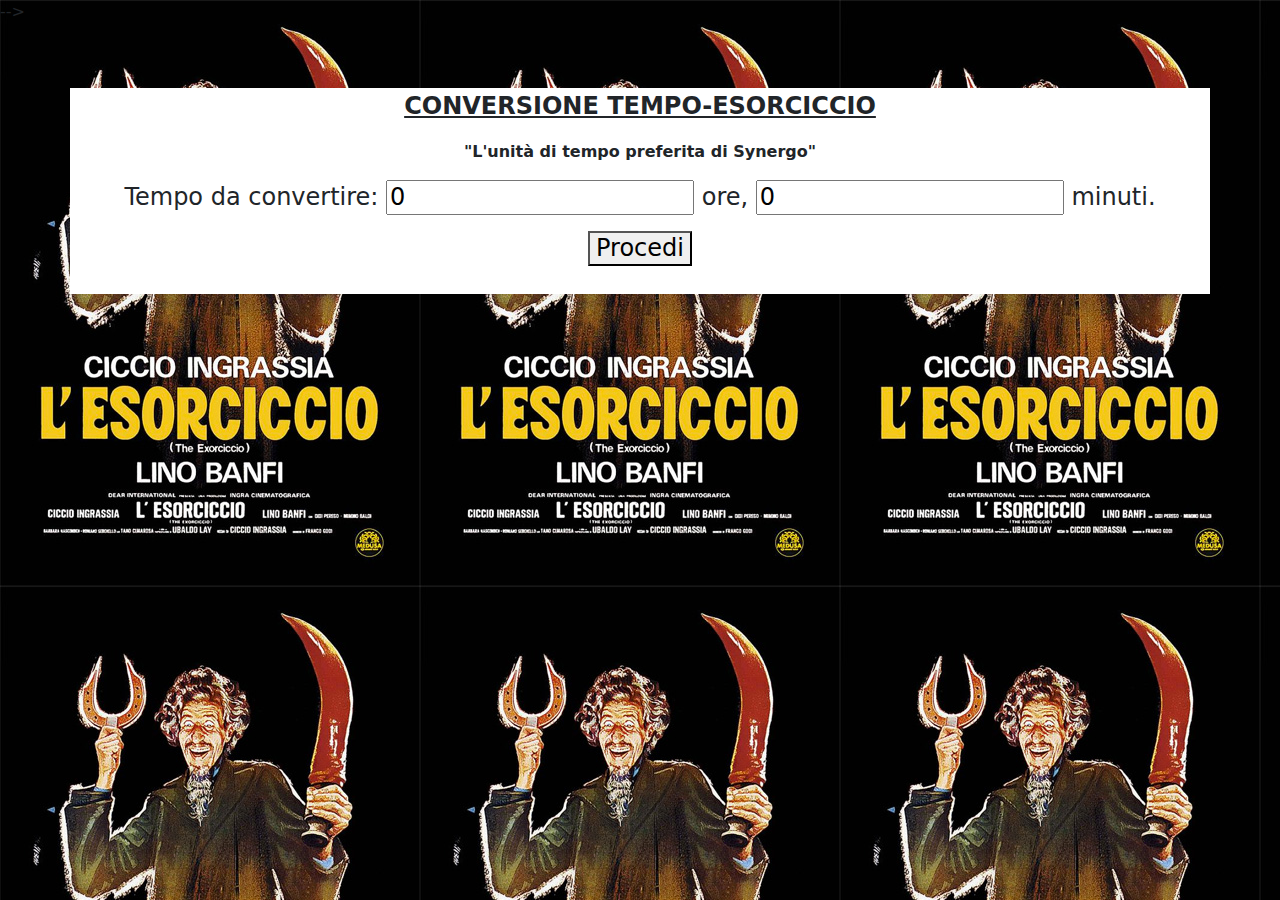
==== Ingrassia.html @ a1b3228a "Caricamento file" ====
<html>
	<script>

function ciccio(){
let hours = document.getElementById("hours").value;
let minutes = document.getElementById("min").value;
let mess='';




if(!hours)
	hours=0;
if(!minutes)
	minutes=0;

hours=parseInt(hours,10);
minutes=parseInt(minutes,10);

if(cn(hours)&& cn(minutes)){
	if(minutes==0){
		mess="<br><b class='grasvert'>" + hours;
		if(hours==1){
			mess += " ora equivale a ";}
		else
			mess += " ore equivalgono a ";}

	else if(hours==0){
		mess="<br><b class='grasvert'>" + minutes;
		if(minutes==1){
			mess += " minuto equivale a ";}
		else
			mess += " minuti equivalgono a ";}
		
		else{
			
			mess="<br><b class='grasvert'>" + hours;
			if(hours==1)
				mess += " ora e ";
			else
				mess += " ore e ";
			
			mess+= minutes;
			if(minutes==1)
				mess += " minuto equivalgono a ";
			else
				mess += " minuti equivalgono a ";}	

	Ciccio = 90;

		console.log(minutes);
	   minutes += (hours*60);
	   console.log(minutes);
	   
	   if(MCD(minutes,Ciccio)==1){
		mess+=minutes+"/"+Ciccio + " di Esorciccio</b>";}
	   else if(minutes%Ciccio==0){
		   intCiccio = minutes/Ciccio;
		   if((intCiccio)==1){
		   mess+= intCiccio + " Esorciccio.</b>";}
			else{
			mess+= intCiccio + " Esorcicci.</b>";}}
	   else{
		  mess+=(minutes/MCD(minutes,Ciccio)) + "/" + Ciccio/MCD(minutes,Ciccio)+" di Esorciccio</b>";}
}

console.log(mess);
var container = document.getElementById('containerTEXT');
container.innerHTML = mess;}


	function cn(data){
		if(data>0 || data<=0){
    return true;
    //echo "Numero";
	}
		else
	return false;
  //echo "Non numero";
  }
  
   function MCD(n1,n2){
   divisore = 0;
    for(i=1;i<=n1;i++){
	if((n1%i==0)&&(n2%i==0)){ 
		divisore=i;}}
    return divisore;}
 
	</script>
	<head>
		<title>Conversione Tempo-Esorciccio</title>
	</head>
	<link href="https://cdn.jsdelivr.net/npm/bootstrap@5.3.3/dist/css/bootstrap.min.css" rel="stylesheet" integrity="sha384-QWTKZyjpPEjISv5WaRU9OFeRpok6YctnYmDr5pNlyT2bRjXh0JMhjY6hW+ALEwIH" crossorigin="anonymous">
	<body style="background-image: url('locandina.jpg');>
	<!-- <div class="jumbotron jumbotron-fluid" > -->
        <div class="container" style="background-color:#ffffff;margin-top:5%;"> 
		<p align="center"><font size="5"><strong><u>
			CONVERSIONE TEMPO-ESORCICCIO
		</u></strong></font></p>
		<p align="center"><font size="3"><strong>
			"L'unit&#224 di tempo preferita di Synergo"
		</strong></font></p>
		<h4><form method='post' action='Ingrassia.html'>
		<center><p>Tempo da convertire: <input type="number" name="hours" id="hours" min=0 value=0> ore, 
				<input type="number" name="min" id="min" min=0 value=0> minuti.</p>
		<button type="button" onclick="ciccio()">Procedi</button></form>
		
		<div id="containerTEXT"></div>
		<br></center>
		</div>
	</body>
</html>
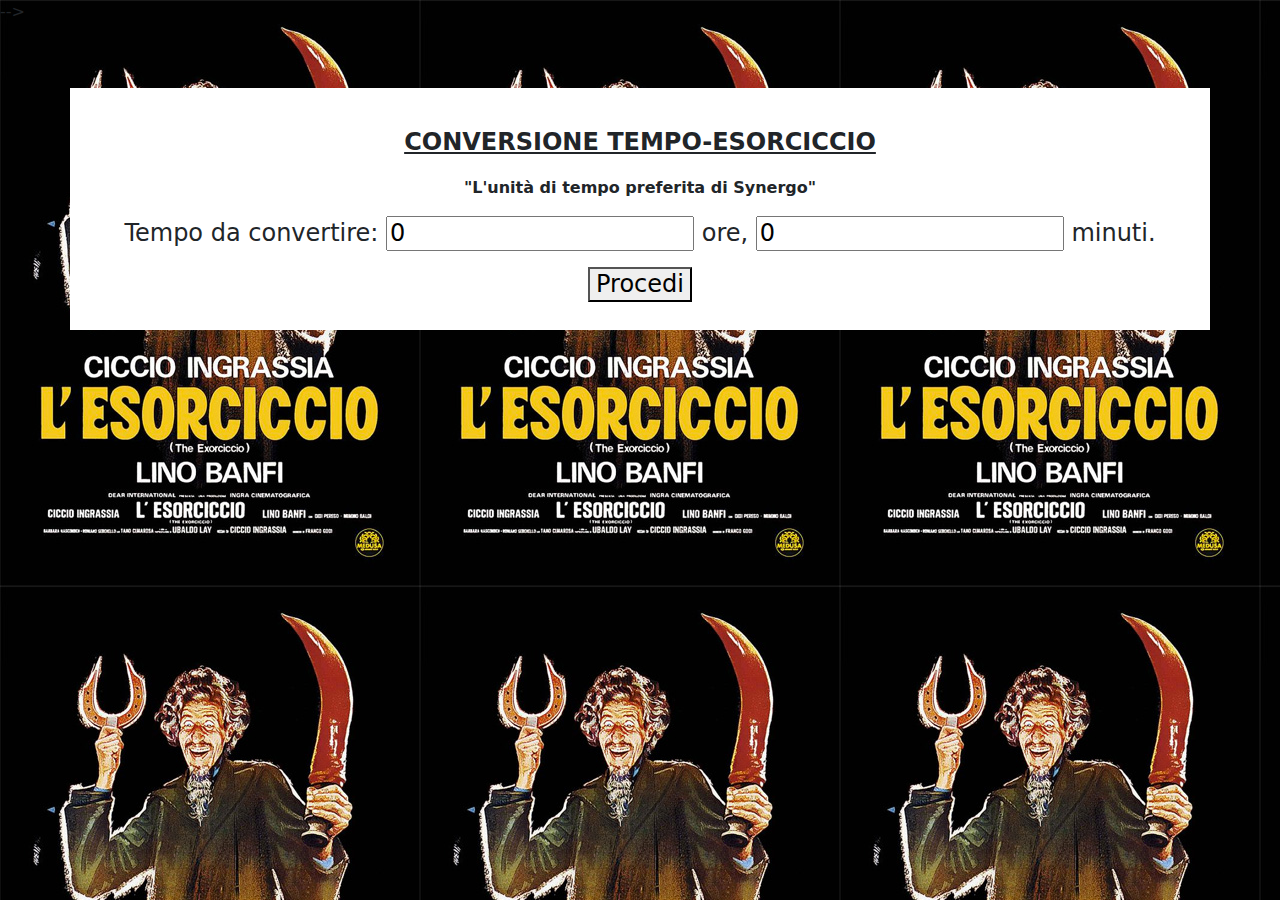
==== commit aa5fcff5: "Update Ingrassia.html" ====
--- a/Ingrassia.html
+++ b/Ingrassia.html
@@ -94,7 +94,7 @@
 	<body style="background-image: url('locandina.jpg');>
 	<!-- <div class="jumbotron jumbotron-fluid" > -->
         <div class="container" style="background-color:#ffffff;margin-top:5%;"> 
-		<p align="center"><font size="5"><strong><u>
+		<p align="center"><font size="5"><strong><u><br>
 			CONVERSIONE TEMPO-ESORCICCIO
 		</u></strong></font></p>
 		<p align="center"><font size="3"><strong>
@@ -105,7 +105,7 @@
 				<input type="number" name="min" id="min" min=0 value=0> minuti.</p>
 		<button type="button" onclick="ciccio()">Procedi</button></form>
 		
-		<div id="containerTEXT"></div>
+		<div id="containerTEXT" class='grasvert'></div>
 		<br></center>
 		</div>
 	</body>
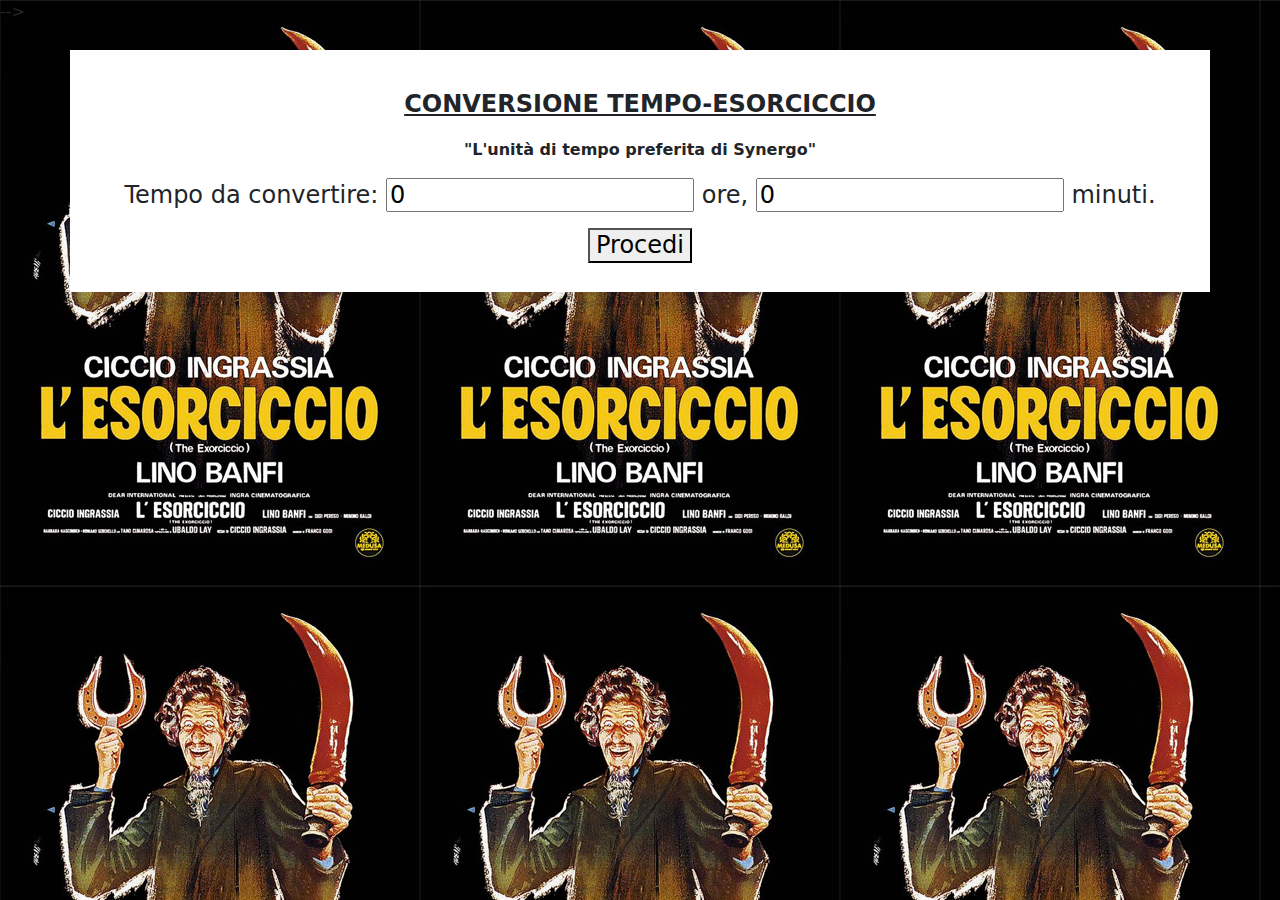
==== commit 05849469: "Update Ingrassia.html" ====
--- a/Ingrassia.html
+++ b/Ingrassia.html
@@ -1,4 +1,5 @@
 <html>
+	<meta name="viewport" content="width=device-width, initial-scale=1.0">
 	<script>
 
 function ciccio(){
@@ -93,7 +94,7 @@
 	<link href="https://cdn.jsdelivr.net/npm/bootstrap@5.3.3/dist/css/bootstrap.min.css" rel="stylesheet" integrity="sha384-QWTKZyjpPEjISv5WaRU9OFeRpok6YctnYmDr5pNlyT2bRjXh0JMhjY6hW+ALEwIH" crossorigin="anonymous">
 	<body style="background-image: url('locandina.jpg');>
 	<!-- <div class="jumbotron jumbotron-fluid" > -->
-        <div class="container" style="background-color:#ffffff;margin-top:5%;"> 
+        <div class="container" style="background-color:#ffffff;margin-top:2%;"> 
 		<p align="center"><font size="5"><strong><u><br>
 			CONVERSIONE TEMPO-ESORCICCIO
 		</u></strong></font></p>
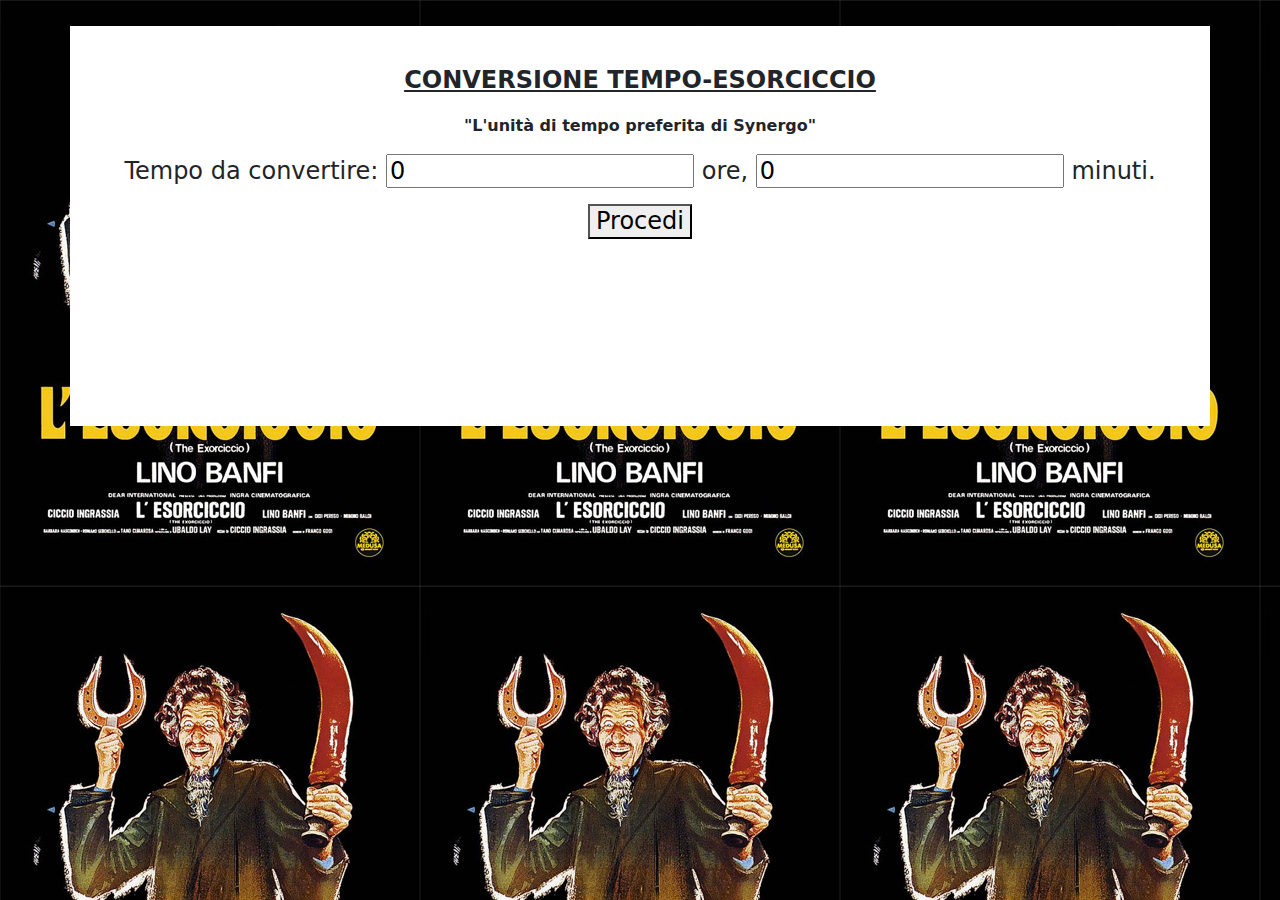
==== commit 43b234be: "Inizio migliorie grafiche" ====
--- a/Ingrassia.html
+++ b/Ingrassia.html
@@ -20,14 +20,14 @@
 
 if(cn(hours)&& cn(minutes)){
 	if(minutes==0){
-		mess="<br><b class='grasvert'>" + hours;
+		mess=hours;
 		if(hours==1){
 			mess += " ora equivale a ";}
 		else
 			mess += " ore equivalgono a ";}
 
 	else if(hours==0){
-		mess="<br><b class='grasvert'>" + minutes;
+		mess=minutes;
 		if(minutes==1){
 			mess += " minuto equivale a ";}
 		else
@@ -35,7 +35,7 @@
 		
 		else{
 			
-			mess="<br><b class='grasvert'>" + hours;
+			mess=hours;
 			if(hours==1)
 				mess += " ora e ";
 			else
@@ -54,15 +54,15 @@
 	   console.log(minutes);
 	   
 	   if(MCD(minutes,Ciccio)==1){
-		mess+=minutes+"/"+Ciccio + " di Esorciccio</b>";}
+		mess+=minutes+"/"+Ciccio + " di Esorciccio.";}
 	   else if(minutes%Ciccio==0){
 		   intCiccio = minutes/Ciccio;
 		   if((intCiccio)==1){
-		   mess+= intCiccio + " Esorciccio.</b>";}
+		   mess+= intCiccio + " Esorciccio.";}
 			else{
-			mess+= intCiccio + " Esorcicci.</b>";}}
+			mess+= intCiccio + " Esorcicci.";}}
 	   else{
-		  mess+=(minutes/MCD(minutes,Ciccio)) + "/" + Ciccio/MCD(minutes,Ciccio)+" di Esorciccio</b>";}
+		  mess+=(minutes/MCD(minutes,Ciccio)) + "/" + Ciccio/MCD(minutes,Ciccio)+" di Esorciccio.";}
 }
 
 console.log(mess);
@@ -90,11 +90,13 @@
 	</script>
 	<head>
 		<title>Conversione Tempo-Esorciccio</title>
+		<link rel="stylesheet" href="cssfile.css">
 	</head>
 	<link href="https://cdn.jsdelivr.net/npm/bootstrap@5.3.3/dist/css/bootstrap.min.css" rel="stylesheet" integrity="sha384-QWTKZyjpPEjISv5WaRU9OFeRpok6YctnYmDr5pNlyT2bRjXh0JMhjY6hW+ALEwIH" crossorigin="anonymous">
-	<body style="background-image: url('locandina.jpg');>
+	<body>
 	<!-- <div class="jumbotron jumbotron-fluid" > -->
-        <div class="container" style="background-color:#ffffff;margin-top:2%;"> 
+		<!-- style="background-image: url('locandina.jpg'); repeat 0 0" -->
+        <div class="container"> 
 		<p align="center"><font size="5"><strong><u><br>
 			CONVERSIONE TEMPO-ESORCICCIO
 		</u></strong></font></p>
@@ -105,8 +107,8 @@
 		<center><p>Tempo da convertire: <input type="number" name="hours" id="hours" min=0 value=0> ore, 
 				<input type="number" name="min" id="min" min=0 value=0> minuti.</p>
 		<button type="button" onclick="ciccio()">Procedi</button></form>
-		
-		<div id="containerTEXT" class='grasvert'></div>
+		<br><br>
+		<div id="containerTEXT" class='grasvert' style="padding: 50px 0; border: 20px yellow;"></div>
 		<br></center>
 		</div>
 	</body>
--- a/cssfile.css
+++ b/cssfile.css
@@ -0,0 +1,35 @@
+/* Created by TopStyle Trial - www.topstyle4.com */
+
+body{
+background-color: #b0e0e6;
+background: #ede4c5 url('locandina.jpg') repeat 0 0;	
+}
+
+.container {
+  height: 400px;
+  width: 50%;
+  background-color: #ffffff;
+  margin-top: 2%;
+  border: 20px yellow;
+}
+
+.tab td,th{
+background-color: white;
+padding: 3px;
+}
+.tab{
+	border-collapse: collapse;
+}
+.erreur{
+	color: #cd853f;
+}
+.grasvert{
+color: green;
+font-size: 30px;
+}
+
+/*
+     Code �crit le 11/01/2021 � N'djam�na au Tchad par 
+     TARGOTO CHRISTIAN
+     contact: 23560316682/ct@chrislink.net
+*/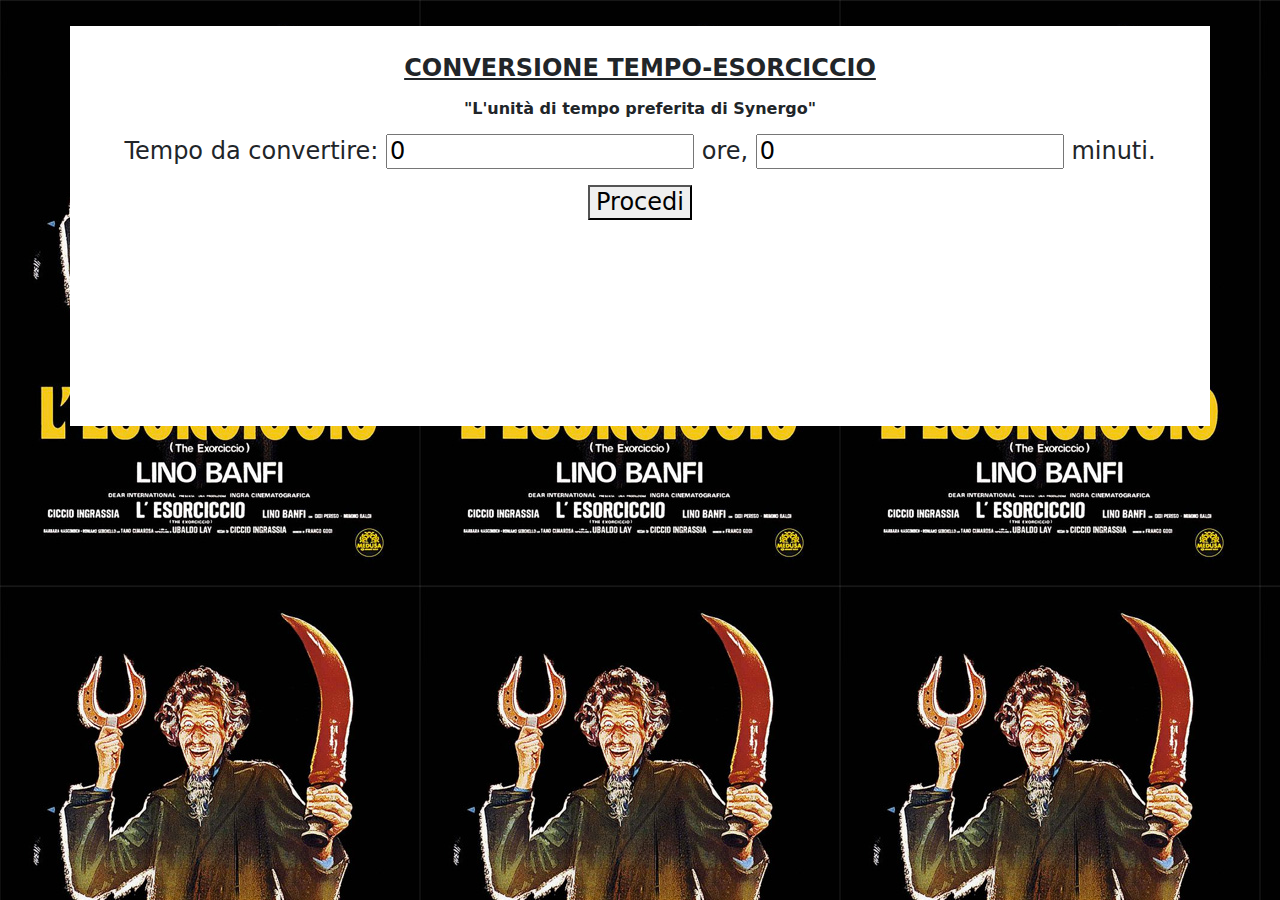
==== commit 6bebea5f: "migliorie CSS" ====
--- a/Ingrassia.html
+++ b/Ingrassia.html
@@ -49,9 +49,9 @@
 
 	Ciccio = 90;
 
-		console.log(minutes);
+		
 	   minutes += (hours*60);
-	   console.log(minutes);
+	  
 	   
 	   if(MCD(minutes,Ciccio)==1){
 		mess+=minutes+"/"+Ciccio + " di Esorciccio.";}
@@ -65,7 +65,7 @@
 		  mess+=(minutes/MCD(minutes,Ciccio)) + "/" + Ciccio/MCD(minutes,Ciccio)+" di Esorciccio.";}
 }
 
-console.log(mess);
+
 var container = document.getElementById('containerTEXT');
 container.innerHTML = mess;}
 
@@ -104,11 +104,11 @@
 			"L'unit&#224 di tempo preferita di Synergo"
 		</strong></font></p>
 		<h4><form method='post' action='Ingrassia.html'>
-		<center><p>Tempo da convertire: <input type="number" name="hours" id="hours" min=0 value=0> ore, 
-				<input type="number" name="min" id="min" min=0 value=0> minuti.</p>
+		<center><p>Tempo da convertire: <input type="number" name="hours" id="hours" min=0 value=0 height="24"> ore, 
+				<input type="number" name="min" id="min" min=0 value=0 height="24"> minuti.</p>
 		<button type="button" onclick="ciccio()">Procedi</button></form>
-		<br><br>
-		<div id="containerTEXT" class='grasvert' style="padding: 50px 0; border: 20px yellow;"></div>
+		<br>
+		<div id="containerTEXT" class='grasvert' style="padding: 13px 0;"></div>
 		<br></center>
 		</div>
 	</body>
--- a/cssfile.css
+++ b/cssfile.css
@@ -1,4 +1,3 @@
-/* Created by TopStyle Trial - www.topstyle4.com */
 
 body{
 background-color: #b0e0e6;
@@ -7,9 +6,9 @@
 
 .container {
   height: 400px;
-  width: 50%;
+  width: 35%;
   background-color: #ffffff;
-  margin-top: 2%;
+  margin: 2%;
   border: 20px yellow;
 }
 
@@ -28,8 +27,6 @@
 font-size: 30px;
 }
 
-/*
-     Code �crit le 11/01/2021 � N'djam�na au Tchad par 
-     TARGOTO CHRISTIAN
-     contact: 23560316682/ct@chrislink.net
-*/+p {
+  line-height: 1.2;
+}
